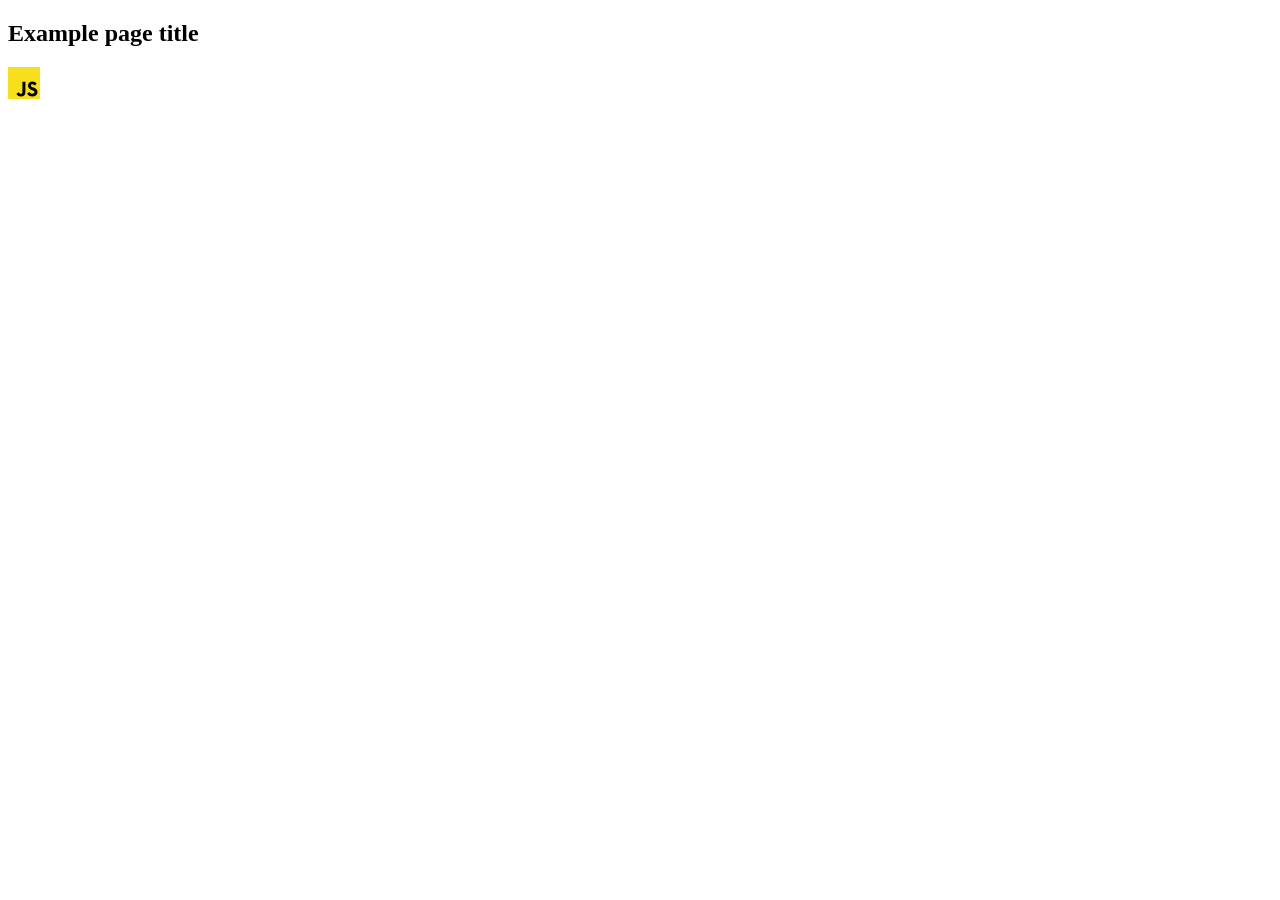
==== src/index.html @ 969d1a6e "Initial commit" ====
<!DOCTYPE html>
<html lang="en">
  <head>
    <meta charset="UTF-8" />
    <link rel="icon" type="image/svg+xml" href="/favicon.svg" />
    <meta name="viewport" content="width=device-width, initial-scale=1.0" />
    <title>Vanilla App Template</title>
    <link rel="stylesheet" href="./css/styles.css" />
  </head>
  <body>
    <load ="partials/header.html" />

    <section>
      <h1>Example page title</h1>
      <!-- Path to images as from index.html file -->
      <img src="./img/javascript.svg" alt="" />
    </section>

    <!-- Loads the specified .html file -->
    <load ="partials/vite-promo.html" />

    <script type="module" src="./main.js"></script>
  </body>
</html>
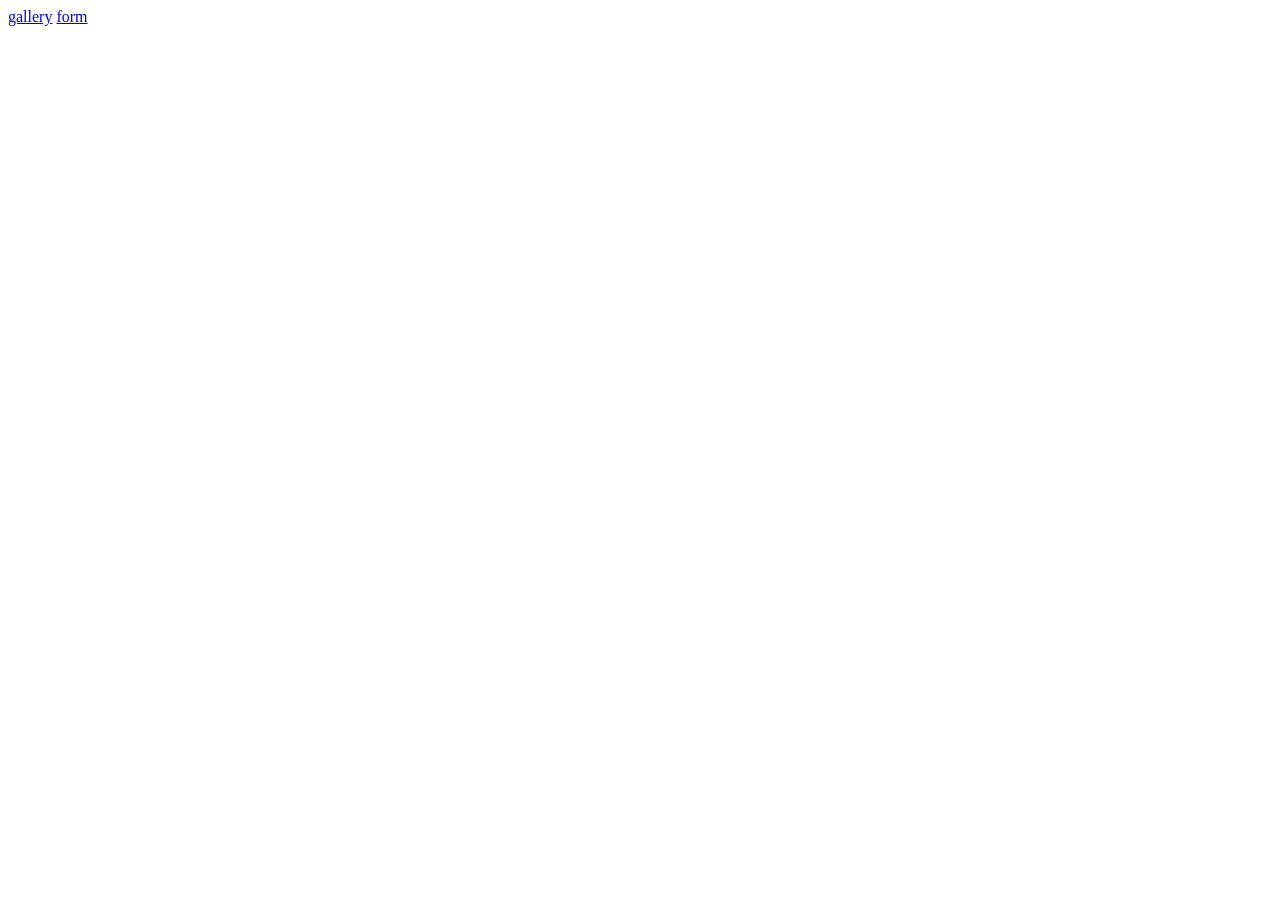
==== commit 23d76678: "1" ====
--- a/src/index.html
+++ b/src/index.html
@@ -8,17 +8,7 @@
     <link rel="stylesheet" href="./css/styles.css" />
   </head>
   <body>
-    <load ="partials/header.html" />
-
-    <section>
-      <h1>Example page title</h1>
-      <!-- Path to images as from index.html file -->
-      <img src="./img/javascript.svg" alt="" />
-    </section>
-
-    <!-- Loads the specified .html file -->
-    <load ="partials/vite-promo.html" />
-
-    <script type="module" src="./main.js"></script>
+    <a href="./1-gallery.html">gallery</a>
+    <a href="./2-form.html">form</a>
   </body>
 </html>
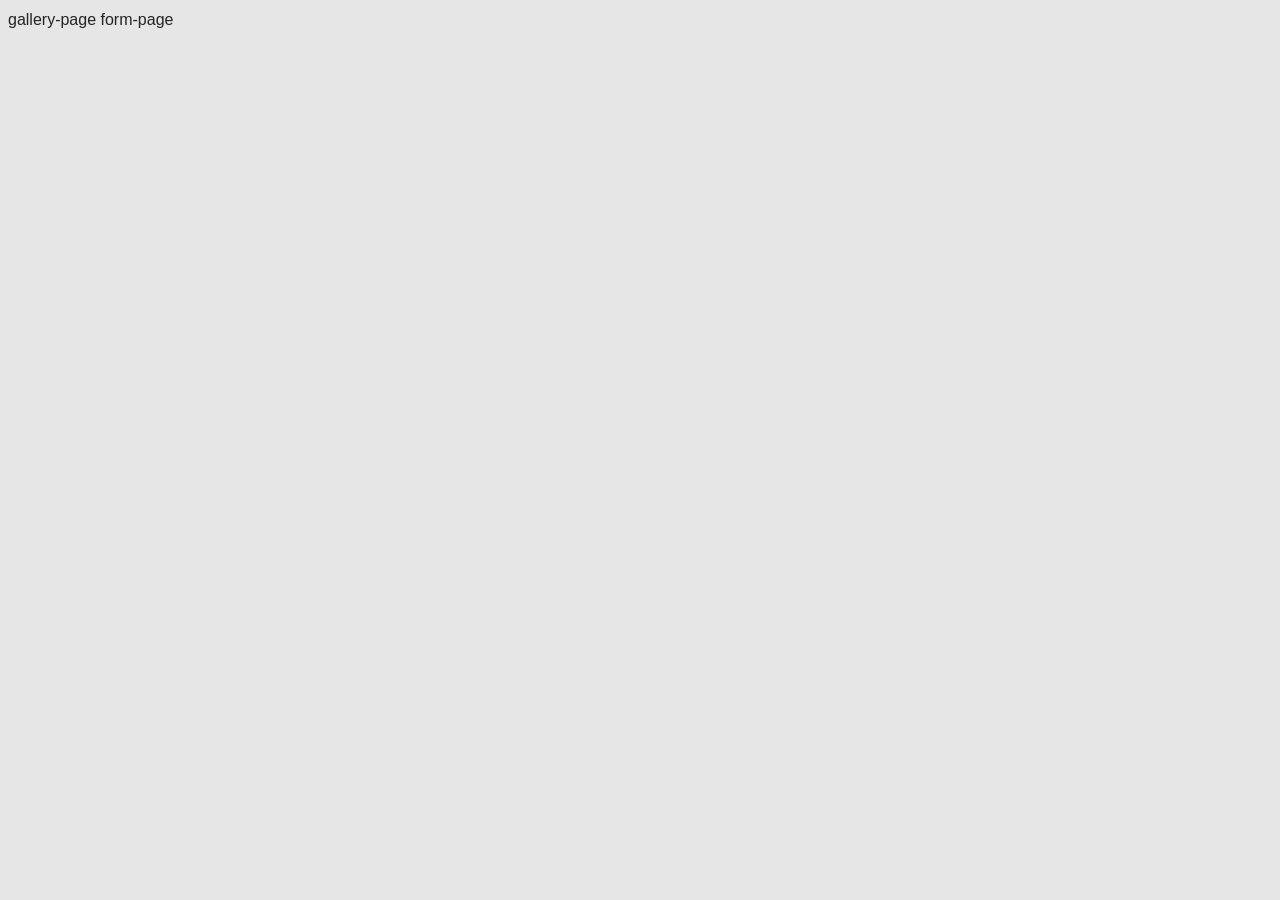
==== commit e1f59a53: "2" ====
--- a/src/index.html
+++ b/src/index.html
@@ -4,11 +4,11 @@
     <meta charset="UTF-8" />
     <link rel="icon" type="image/svg+xml" href="/favicon.svg" />
     <meta name="viewport" content="width=device-width, initial-scale=1.0" />
-    <title>Vanilla App Template</title>
+    <title>Vlad Leskov home work</title>
     <link rel="stylesheet" href="./css/styles.css" />
   </head>
   <body>
-    <a href="./1-gallery.html">gallery</a>
-    <a href="./2-form.html">form</a>
+    <a href="./1-gallery.html">gallery-page</a>
+    <a href="./2-form.html">form-page</a>
   </body>
 </html>
--- a/src/css/styles.css
+++ b/src/css/styles.css
@@ -0,0 +1,129 @@
+/**
+  |============================
+  | include css partials with
+  | default @import url()
+  |============================
+*/
+@import url('./reset.css');
+
+:root {
+  font-family: Inter, Avenir, Helvetica, Arial, sans-serif;
+  font-size: 16px;
+  line-height: 24px;
+  font-weight: 400;
+
+  color: #242424;
+  background-color: rgb(230, 230, 230);
+
+  font-synthesis: none;
+  text-rendering: optimizeLegibility;
+  -webkit-font-smoothing: antialiased;
+  -moz-osx-font-smoothing: grayscale;
+  -webkit-text-size-adjust: 100%;
+}
+
+.feedback-form {
+  display: flex;
+  padding: 24px;
+  flex-direction: column;
+  align-items: flex-start;
+  gap: 16px;
+  border-radius: 8px;
+  background: #fff;
+  width: 408px;
+}
+.email {
+  display: flex;
+  flex-direction: column;
+}
+
+.email-input {
+  display: flex;
+  width: 360px;
+  height: 40px;
+  justify-content: center;
+  align-items: center;
+  font-size: 16px;
+}
+
+.message {
+  display: flex;
+  flex-direction: column;
+}
+
+.message-input {
+  display: flex;
+  width: 360px;
+  height: 80px;
+  justify-content: center;
+  align-items: center;
+  font-family: Inter, Avenir, Helvetica, Arial, sans-serif;
+  font-size: 16px;
+  line-height: 24px;
+  font-weight: 400;
+}
+
+.button {
+  display: flex;
+  padding: 8px 16px;
+  justify-content: center;
+  align-items: center;
+  gap: 10px;
+  border-radius: 8px;
+  background: #4e75ff;
+  color: #fff;
+  border: none;
+}
+
+.button:hover {
+  background: #6c8cff;
+  transition: background-color 250ms ease-in-out;
+  cursor: url('../img/bxs-hand-down.svg'), auto;
+}
+
+.gallery {
+  display: flex;
+  width: 1440px;
+  height: 696px;
+  padding: 24px 156px;
+  flex-direction: row;
+  justify-content: center;
+  align-items: flex-start;
+  gap: 24px;
+  background: #fff;
+  list-style-type: none;
+  flex-wrap: wrap;
+  align-content: center;
+  margin: auto;
+}
+
+.gallery-image {
+  display: flex;
+  width: 360px;
+  height: 200px;
+  object-fit: cover;
+}
+
+.gallery-image:hover {
+  cursor: url('../img/bxs-hand-down.svg'), auto;
+}
+
+a:hover {
+  cursor: url('../img/bxs-hand-down.svg'), auto;
+}
+
+.sl-close:hover {
+  cursor: url('../img/bxs-hand-down.svg'), auto;
+}
+
+.sl-prev:hover {
+  cursor: url('../img/bxs-hand-down.svg'), auto;
+}
+
+.sl-next:hover {
+  cursor: url('../img/bxs-hand-down.svg'), auto;
+}
+
+.sl-caption {
+  transition: opacity 250ms ease-in-out;
+}
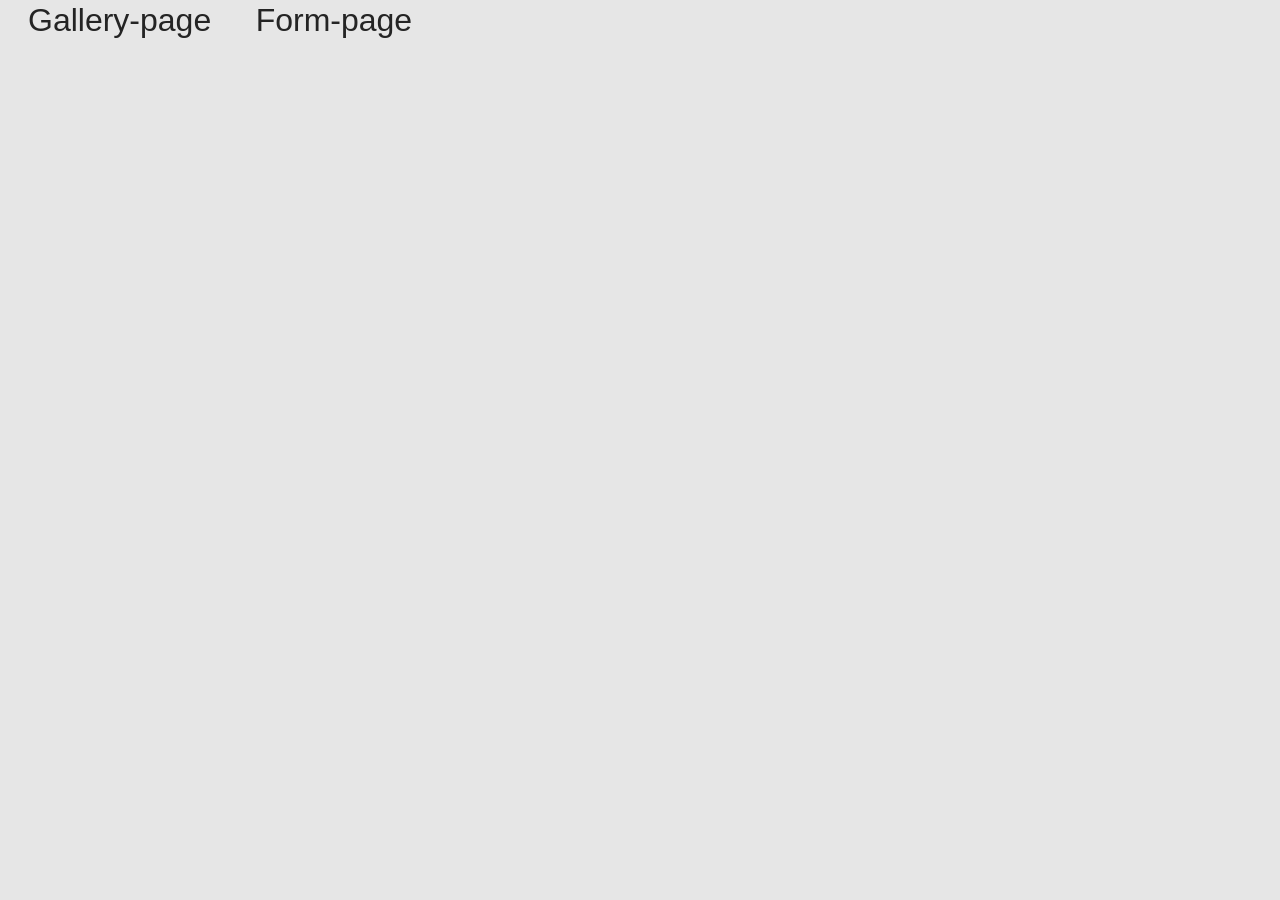
==== commit a8fbd763: "3" ====
--- a/src/index.html
+++ b/src/index.html
@@ -8,7 +8,7 @@
     <link rel="stylesheet" href="./css/styles.css" />
   </head>
   <body>
-    <a href="./1-gallery.html">gallery-page</a>
-    <a href="./2-form.html">form-page</a>
+    <a class="link" href="./1-gallery.html">Gallery-page</a>
+    <a class="link" href="./2-form.html">Form-page</a>
   </body>
 </html>
--- a/src/css/styles.css
+++ b/src/css/styles.css
@@ -20,6 +20,11 @@
   -webkit-font-smoothing: antialiased;
   -moz-osx-font-smoothing: grayscale;
   -webkit-text-size-adjust: 100%;
+}
+
+.link {
+  font-size: 32px;
+  margin: 20px;
 }
 
 .feedback-form {
